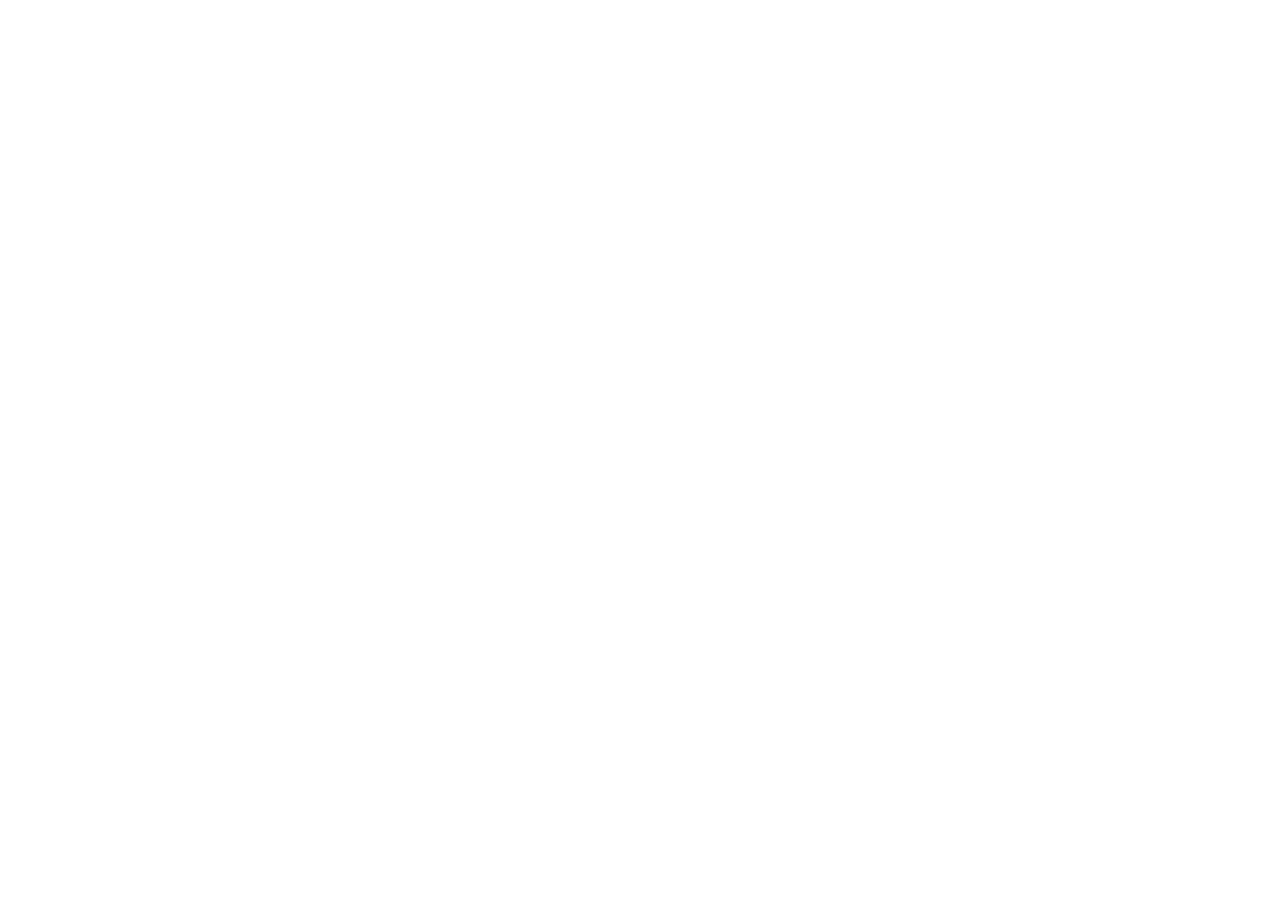
==== box-model.html @ f4ff938a "box mdoel" ====
<!DOCTYPE html>
<html lang="en">
<head>
    <meta charset="UTF-8">
    <meta name="viewport" content="width=device-width, initial-scale=1.0">
    <title>Css box model</title>
</head>
<body>
    
</body>
</html>
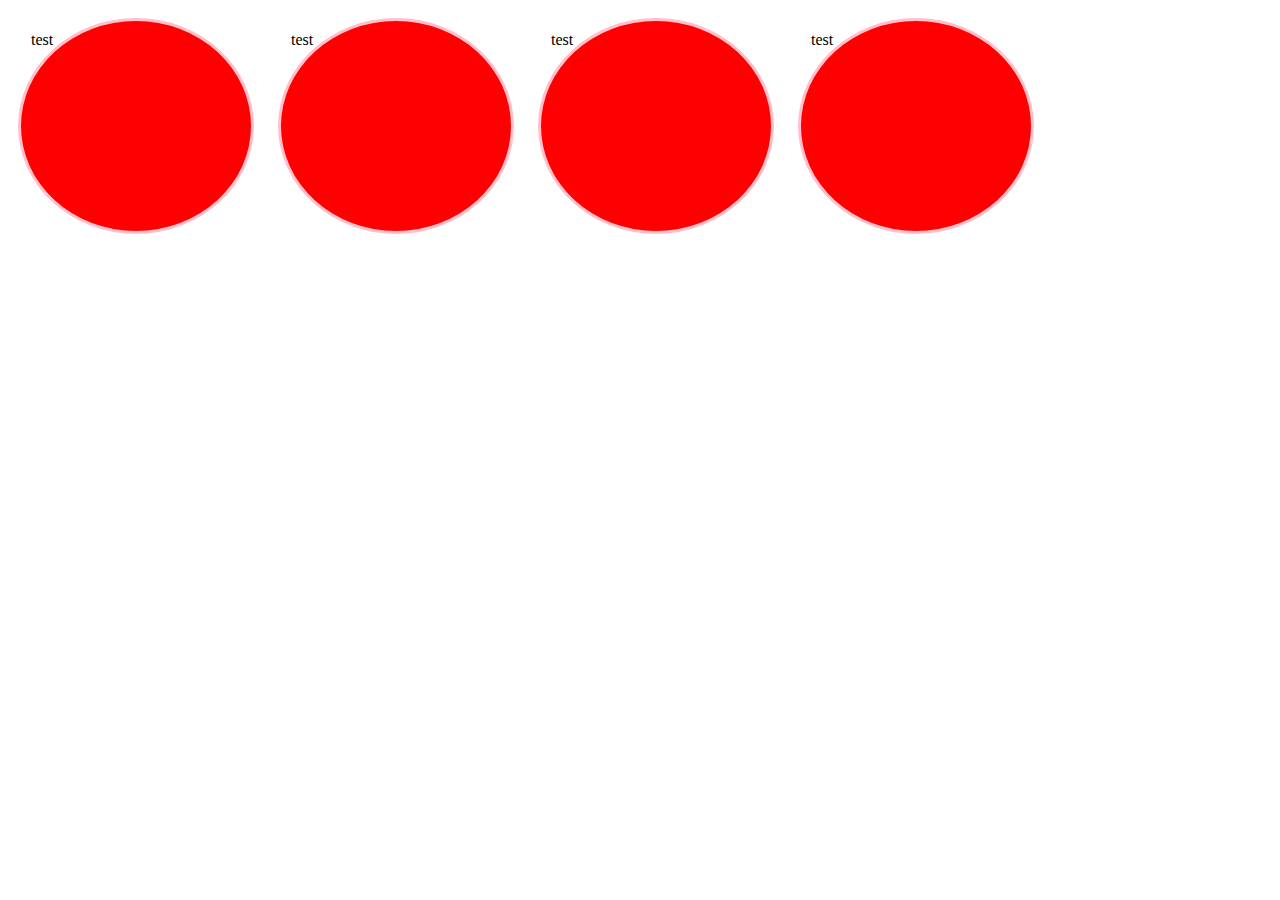
==== commit 4e5c82da: "Update box-model.html" ====
--- a/box-model.html
+++ b/box-model.html
@@ -1,11 +1,41 @@
 <!DOCTYPE html>
 <html lang="en">
 <head>
+
     <meta charset="UTF-8">
     <meta name="viewport" content="width=device-width, initial-scale=1.0">
     <title>Css box model</title>
+
 </head>
+
+<style>
+
+    div{
+        display: inline-block;
+        width: 210px;
+        height: 190px;
+        background: red;
+        margin: 10px;
+        padding: 10px;
+        border: 3px solid pink;
+        border-radius: 100%;
+    }
+
+</style>
+
 <body>
-    
+    <div>
+        test
+    </div>
+    <div>
+        test
+    </div>
+    <div>
+        test
+    </div>
+    <div>
+        test
+    </div>
 </body>
-</html>+
+</html>
